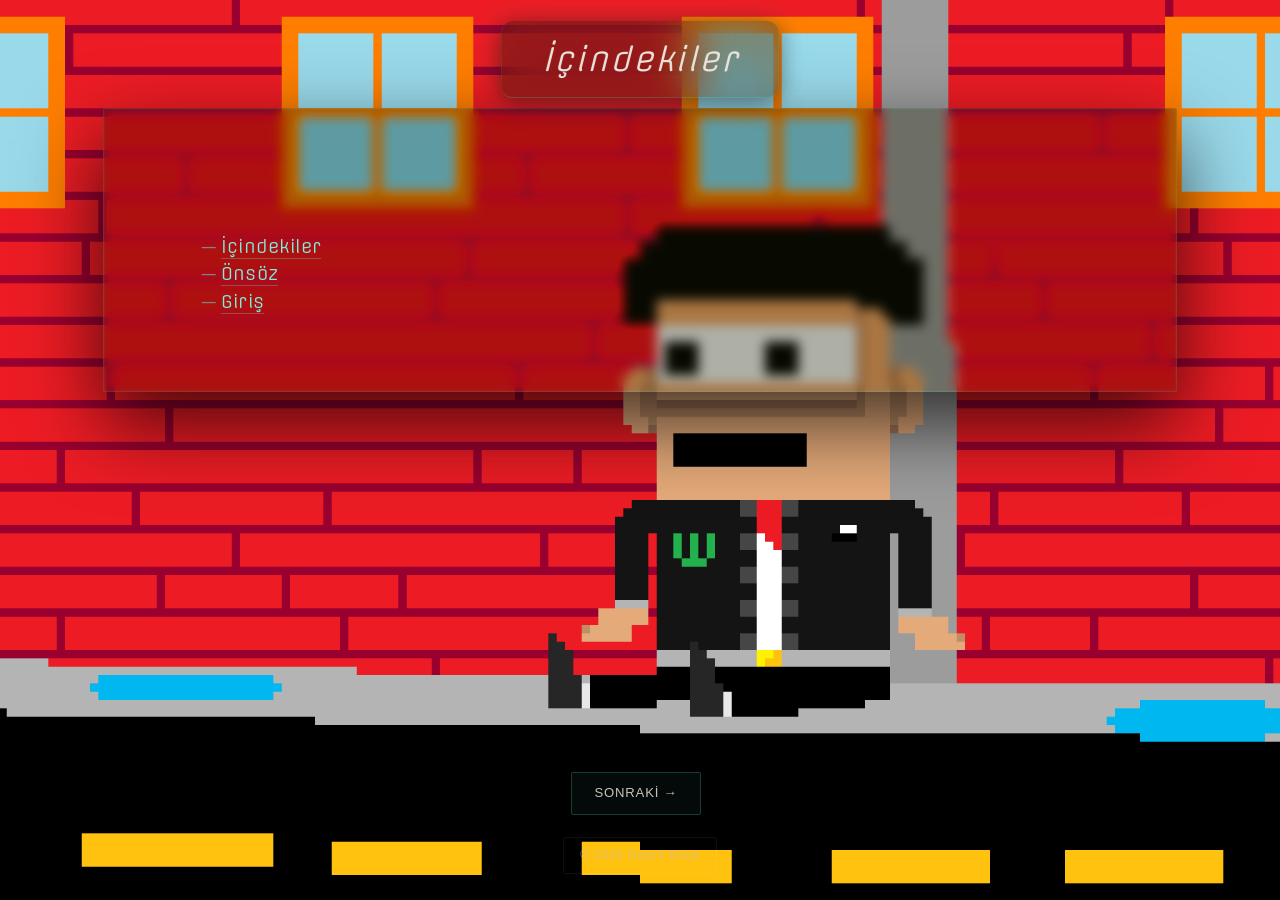
==== Lessons/1 Git İçindekiler.html @ 37e4295a "Home page added" ====
<!DOCTYPE html>
<html lang="tr">
<head>
    <meta charset="UTF-8">
    <meta name="viewport" content="width=device-width, initial-scale=1.0">
    <title>Data's Book on Git</title>

    <link rel="icon" type="image/x-icon" href="../Sources/favicon.png">

    <script src="../Sources/JS/setBackgroundMedia.js"></script>

    <link rel="stylesheet" href="../Sources/JS/hljs/vs2015.css">
    <script src="../Sources/JS/hljs/highlight.min.js"></script>
    <script>
        window.onload = function() {
            hljs.highlightAll();
        };
    </script>

    <link rel="stylesheet" href="../Sources/CSS/main.css">
</head>
<body>
    <h1>İçindekiler</h1>

    <div style="height: 100px;"></div>
    
    <div id="mainDiv">
        <ol>
            <li><a href="./1 Git İçindekiler.html">İçindekiler</a></li>
            <li><a href="./2 Git Önsöz.html">Önsöz</a></li>
            <li><a href="./3 Git Giriş.html">Giriş</a></li>
        </ol>
    </div>

    <div style="height: 100px;"></div>

    <footer style="position: fixed; left: 0; bottom: 0; width: 100%; background: transparent; text-align: center; padding: 10px 0; z-index: 100;">
        <div>
            <a href="./2 Git Önsöz.html" style="cursor:pointer;">
                Sonraki &rarr;
            </a>
        </div>
        <div>
            <p>&copy; 2026 Data's Book</p>
        </div>
    </footer>
</body>
</html>

<!-- Muhammet Enes nam-ı diğer Data Delete tarafından sevgi ile yapıldı <3 -->
---- Sources/JS/hljs/vs2015.css ----
/*
 * Visual Studio 2015 dark style
 * Author: Nicolas LLOBERA <nllobera@gmail.com>
 */
.hljs {
  width: fit-content;
  color: #DCDCDC;

  overflow: hidden;
}
.hljs-keyword,
.hljs-literal,
.hljs-symbol,
.hljs-name {
  color: #569CD6
}
.hljs-link {
  color: #569CD6;
  text-decoration: underline
}
.hljs-built_in,
.hljs-type {
  color: #4EC9B0
}
.hljs-number,
.hljs-class {
  color: #B8D7A3
}
.hljs-string,
.hljs-meta .hljs-string {
  color: #D69D85
}
.hljs-regexp,
.hljs-template-tag {
  color: #9A5334
}
.hljs-subst,
.hljs-function,
.hljs-title,
.hljs-params,
.hljs-formula {
  color: #DCDCDC
}
.hljs-comment,
.hljs-quote {
  color: #57A64A;
  font-style: italic
}
.hljs-doctag {
  color: #608B4E
}
.hljs-meta,
.hljs-meta .hljs-keyword,
.hljs-tag {
  color: #9B9B9B
}
.hljs-variable,
.hljs-template-variable {
  color: #BD63C5
}
.hljs-attr,
.hljs-attribute {
  color: #9CDCFE
}
.hljs-section {
  color: gold
}
.hljs-emphasis {
  font-style: italic
}
.hljs-strong {
  font-weight: bold
}
/*.hljs-code {
  font-family:'Monospace';
}*/
.hljs-bullet,
.hljs-selector-tag,
.hljs-selector-id,
.hljs-selector-class,
.hljs-selector-attr,
.hljs-selector-pseudo {
  color: #D7BA7D
}
.hljs-addition {
  background-color: #144212;
  display: inline-block;
  width: 100%
}
.hljs-deletion {
  background-color: #600;
  display: inline-block;
  width: 100%
}
---- Sources/CSS/main.css ----
@import url('https://fonts.googleapis.com/css2?family=Offside&display=swap');


/* ── Reset & Scrollbar ───────────────────────────────────── */
::-webkit-scrollbar { width: 6px; }
::-webkit-scrollbar-track { background: transparent; }
::-webkit-scrollbar-thumb {
    background: rgba(94, 234, 212, 0.25);
    border-radius: 3px;
}
::-webkit-scrollbar-thumb:hover { background: rgba(94, 234, 212, 0.5); }

/* ── Body & Background ───────────────────────────────────── */
body {
    background-image: url("../../Media/image/depressiveData.png");
    background-repeat: no-repeat;
    background-size: cover;
    background-position: center center;
    background-attachment: fixed;
    color: #e8e4db;
    font-family: 'Inter', system-ui, sans-serif;
    font-weight: 300;
    font-size: 16px;
    line-height: 1.75;
    letter-spacing: 0.01em;
    text-shadow: none;
    -webkit-font-smoothing: antialiased;
}

/* ── Video Background ────────────────────────────────────── */
.video-container {
    position: fixed;
    top: 0;
    left: 0;
    width: 100%;
    height: 100%;
    overflow: hidden;
    z-index: -1;
}

#arkaplanVideo {
    width: 100%;
    height: 100%;
    object-fit: cover;
    filter: brightness(0.45) saturate(0.7);
}

/* ── Main Container ──────────────────────────────────────── */
#mainDiv {
    position: relative;
    z-index: 1;
    width: min(92%, 960px);
    margin: 0 auto;
    padding: 7rem 3.5rem 4rem;
    background: rgba(25, 30, 8, 0.35); 
    border: 0.5px solid rgba(94, 234, 212, 0.12);
    border-radius: 2px;
    backdrop-filter: blur(6px) saturate(1.4);
    -webkit-backdrop-filter: blur(6px) saturate(1.4);
    box-shadow:
        0 0 0 0.5px rgba(94, 234, 212, 0.06) inset,
        0 32px 80px rgba(0, 0, 0, 0.7);
}

/* ── Page Title (fixed) ──────────────────────────────────── */
h1 {
    font-family: "Offside", 'Georgia', serif;
    font-size: 2rem;
    font-weight: 300;
    font-style: italic;
    letter-spacing: 0.06em;
    text-align: center;
    color: #e8e4db;
    text-shadow: none;

    position: fixed;
    left: 50%;
    top: 0;
    transform: translateX(-50%);
    z-index: 100;

    width: auto;
    padding: 0.6rem 2.5rem;
    white-space: nowrap;

    background: rgba(25, 30, 8, 0.35); 
    border-bottom: 0.5px solid rgba(94, 234, 212, 0.2);
    border-left: 0.5px solid rgba(94, 234, 212, 0.1);
    border-right: 0.5px solid rgba(94, 234, 212, 0.1);
    border-radius: 12px;
    backdrop-filter: blur(20px);
    -webkit-backdrop-filter: blur(20px);

    /* Breathing teal glow — the signature element */
    box-shadow:
        0 0 40px rgba(94, 234, 212, 0.08),
        0 4px 24px rgba(0, 0, 0, 0.5);
    animation: titleBreath 5s ease-in-out infinite;
}

@keyframes titleBreath {
    0%, 100% { box-shadow: 0 0 30px rgba(94, 234, 212, 0.06), 0 4px 24px rgba(0,0,0,0.5); }
    50%       { box-shadow: 0 0 55px rgba(94, 234, 212, 0.16), 0 4px 24px rgba(0,0,0,0.5); }
}

/* ── Section Headings ────────────────────────────────────── */
h2, h3 {
    font-family: "Offside", 'Georgia', serif;
    font-weight: 400;
    color: #f0ece3;
    margin-top: 3.5rem;
    margin-bottom: 1rem;
    position: relative;
    padding-left: 1.25rem;
}

h2 {
    font-size: 2rem;
    letter-spacing: 0.02em;
    border-left: 2px solid rgba(94, 234, 212, 0.7);
    padding-left: 1rem;
    animation: sectionPulse 6s ease-in-out infinite;
}

h3 {
    font-size: 1.4rem;
    font-style: italic;
    letter-spacing: 0.03em;
    margin-left: 2rem;
    border-left: 1px solid rgba(94, 234, 212, 0.35);
    padding-left: 1rem;
}

@keyframes sectionPulse {
    0%, 100% { border-left-color: rgba(94, 234, 212, 0.5); }
    50%       { border-left-color: rgba(94, 234, 212, 0.9); }
}

/* ── Body Text (pre) ─────────────────────────────────────── */
pre {
    font-family: "Offside", 'Georgia', serif;
    font-size: 1.1rem;
    font-weight: 300;
    line-height: 1.85;
    color: #d4cfc5;
    margin-bottom: 1.25rem;
    word-break: keep-all;
    word-wrap: break-word;
    white-space: pre-wrap;
    letter-spacing: 0.01em;
}

#preh2  { text-indent: 2em; }
#preh3  { margin-left: 2rem; text-indent: 2em; }

/* ── Code Blocks ─────────────────────────────────────────── */
code {
    font-family: 'SF Mono', 'Fira Code', 'Cascadia Code', monospace;
    font-size: 0.875em;
    background: rgba(94, 234, 212, 0.07);
    color: #7eecd8;
    padding: 0.15em 0.45em;
    border-radius: 3px;
    border: 0.5px solid rgba(94, 234, 212, 0.18);
    overflow-x: visible;
    letter-spacing: 0.02em;
}

#codeh2 { margin-left: 2em; }
#codeh3 { margin-left: 4em; }

/* ── Lists ───────────────────────────────────────────────── */
li {
    font-family: "Offside", 'Georgia', serif;
    font-size: 1.1rem;
    font-weight: 300;
    color: #d4cfc5;
    margin-bottom: 0.5rem;
    border-radius: 0;
    width: fit-content;
    list-style-position: inside;
    text-align: left;
    display: list-item;
    word-break: break-all;
    word-wrap: break-word;
    white-space: pre-wrap;
    line-height: 1.1;

    /* Subtle teal bullet */
    list-style-type: none;
    padding-left: 1.2em;
    position: relative;
}

li::before {
    content: '—';
    position: absolute;
    left: 0;
    color: rgba(94, 234, 212, 0.55);
    font-weight: 300;
}

#listh3 { margin-left: 2em; }

/* ── Images ──────────────────────────────────────────────── */
#divh2Img {
    text-align: center;
    margin: 0 0 1.5rem 2em;
}
#divh2Img img {
    display: block;
    border-radius: 4px;
    border: 0.5px solid rgba(94, 234, 212, 0.15);
    box-shadow: 0 8px 40px rgba(0, 0, 0, 0.5);
    transition: box-shadow 0.3s ease, border-color 0.3s ease;
}
#divh2Img img:hover {
    border-color: rgba(94, 234, 212, 0.4);
    box-shadow: 0 8px 50px rgba(94, 234, 212, 0.12), 0 12px 40px rgba(0,0,0,0.55);
}

#divh3Img {
    text-align: center;
    margin: 0 0 1.5rem 4em;
}
#divh3Img img {
    display: block;
    border-radius: 4px;
    border: 0.5px solid rgba(94, 234, 212, 0.1);
    box-shadow: 0 6px 30px rgba(0, 0, 0, 0.45);
    transition: box-shadow 0.3s ease, border-color 0.3s ease;
}
#divh3Img img:hover {
    border-color: rgba(94, 234, 212, 0.35);
    box-shadow: 0 6px 40px rgba(94, 234, 212, 0.1), 0 10px 30px rgba(0,0,0,0.5);
}

/* ── Videos ──────────────────────────────────────────────── */
#divh2Vid {
    text-align: left;
    margin: 0 0 1.5rem 2em;
}
#divh2Vid video {
    display: block;
    border-radius: 4px;
    border: 0.5px solid rgba(94, 234, 212, 0.15);
    box-shadow: 0 8px 40px rgba(0, 0, 0, 0.5);
}

#divh3Vid {
    margin: 0 0 1.5rem 4em;
}
#divh3Vid video {
    display: block;
    border-radius: 4px;
    border: 0.5px solid rgba(94, 234, 212, 0.1);
    box-shadow: 0 6px 30px rgba(0, 0, 0, 0.45);
}

/* ── Tables ──────────────────────────────────────────────── */
#tableh2 {
    font-family: 'Inter', system-ui, sans-serif;
    font-size: 0.9rem;
    font-weight: 300;
    color: #d4cfc5;
    width: fit-content;
    margin-left: 2em;
    margin-bottom: 1.5rem;
    border: 0.5px solid rgba(94, 234, 212, 0.18);
    border-collapse: collapse;
    border-radius: 4px;
    overflow: hidden;
}
#tableh2 th {
    background: rgba(94, 234, 212, 0.08);
    color: #8fefd8;
    font-weight: 500;
    letter-spacing: 0.05em;
    text-transform: uppercase;
    font-size: 0.78rem;
    padding: 0.6rem 1.2rem;
    border-bottom: 0.5px solid rgba(94, 234, 212, 0.25);
    text-align: center;
}
#tableh2 td {
    padding: 0.55rem 1.2rem;
    border-bottom: 0.5px solid rgba(255, 255, 255, 0.05);
    text-align: center;
}
#tableh2 tr:last-child td { border-bottom: none; }
#tableh2 tr:hover td { background: rgba(94, 234, 212, 0.04); }

#tableh3 {
    font-family: 'Inter', system-ui, sans-serif;
    font-size: 0.9rem;
    font-weight: 300;
    color: #d4cfc5;
    width: fit-content;
    margin-left: 4em;
    margin-bottom: 1.5rem;
    border: 0.5px solid rgba(94, 234, 212, 0.14);
    border-collapse: collapse;
}
#tableh3 th {
    background: rgba(94, 234, 212, 0.06);
    color: #8fefd8;
    font-weight: 500;
    letter-spacing: 0.05em;
    text-transform: uppercase;
    font-size: 0.78rem;
    padding: 0.6rem 1.2rem;
    border-bottom: 0.5px solid rgba(94, 234, 212, 0.2);
    text-align: center;
}
#tableh3 td {
    padding: 0.55rem 1.2rem;
    border-bottom: 0.5px solid rgba(255, 255, 255, 0.04);
    text-align: center;
}
#tableh3 tr:last-child td { border-bottom: none; }
#tableh3 tr:hover td { background: rgba(94, 234, 212, 0.03); }

/* ── Links ───────────────────────────────────────────────── */
link, a {
    color: #7eecd8;
    text-decoration: none;
    border-bottom: 0.5px solid rgba(94, 234, 212, 0.3);
    transition: color 0.2s ease, border-color 0.2s ease;
}
a:hover {
    color: #adf5e8;
    border-bottom-color: rgba(94, 234, 212, 0.7);
}

/* ── Footer ──────────────────────────────────────────────── */
footer {
    background: transparent;
    color: rgba(232, 228, 219, 0.5);
    text-align: center;
    padding: 3rem 0 2rem;
    margin-top: 5rem;
}

footer div {
    margin-bottom: 1rem;
}

footer div a {
    display: inline-block;
    color: #c8c3b8;
    border: 0.5px solid rgba(94, 234, 212, 0.22);
    border-bottom: 0.5px solid rgba(94, 234, 212, 0.22);
    padding: 0.55rem 1.4rem;
    margin-right: 0.5rem;
    margin-bottom: 0.4rem;
    border-radius: 2px;
    cursor: pointer;
    font-family: 'Inter', sans-serif;
    font-size: 0.82rem;
    font-weight: 400;
    letter-spacing: 0.06em;
    text-transform: uppercase;
    background: rgba(94, 234, 212, 0.04);
    backdrop-filter: blur(8px);
    transition: background 0.2s ease, color 0.2s ease, border-color 0.2s ease;
}

footer div a:hover {
    background: rgba(94, 234, 212, 0.1);
    color: #9ef5e4;
    border-color: rgba(94, 234, 212, 0.45);
}

footer div p {
    margin: 1rem auto 0;
    font-size: 0.78rem;
    font-family: 'Inter', sans-serif;
    font-weight: 300;
    color: rgba(200, 195, 184, 0.55);
    letter-spacing: 0.04em;
    width: fit-content;
    text-align: center;
    padding: 0.4rem 1rem;
    border: 0.5px solid rgba(255,255,255,0.06);
    border-radius: 2px;
}

/* ── Scientific Quotes (Bilim Adamı Sözleri) ──────────────── */
blockquote.scientific-quote {
    font-family: "Offside", 'Georgia', serif;
    font-size: 1.15rem;
    font-style: italic;
    line-height: 1.8;
    color: #e8e4db;
    
    /* Ana şablonun estetiğine uygun arka plan ve kenarlık */
    background: rgba(94, 234, 212, 0.03); 
    border-left: 3px solid rgba(94, 234, 212, 0.65);
    border-right: 0.5px solid rgba(94, 234, 212, 0.08);
    border-top: 0.5px solid rgba(94, 234, 212, 0.08);
    border-bottom: 0.5px solid rgba(94, 234, 212, 0.08);
    
    border-radius: 4px;
    padding: 1.75rem 2rem;
    margin: 2rem 0 2rem 2em; /* Sol hizalamayı korur */
    position: relative;
    backdrop-filter: blur(4px);
    -webkit-backdrop-filter: blur(4px);
    box-shadow: 0 8px 32px rgba(0, 0, 0, 0.3);
    transition: border-color 0.3s ease, background 0.3s ease;
}

/* Alıntı alanına hover efekti */
blockquote.scientific-quote:hover {
    border-left-color: rgba(94, 234, 212, 0.9);
    background: rgba(94, 234, 212, 0.05);
}

/* Sözü söyleyen bilim insanının adı */
blockquote.scientific-quote cite {
    display: block;
    font-family: 'Inter', system-ui, sans-serif;
    font-size: 0.85rem;
    font-weight: 400;
    font-style: normal;
    letter-spacing: 0.08em;
    text-transform: uppercase;
    color: #7eecd8; /* Dokümantasyondaki teal tonu */
    margin-top: 1rem;
    text-align: right;
}

/* Bilim insanının unvanı veya alanı için alt kırılım */
blockquote.scientific-quote cite span {
    display: block;
    font-size: 0.75rem;
    color: rgba(232, 228, 219, 0.4);
    font-weight: 300;
    margin-top: 0.2rem;
}

/* ============================================================
   MOBILE — max-width: 768px
   ============================================================ */
@media screen and (max-width: 768px) {

    #mainDiv {
        width: 100%;
        padding: 5.5rem 1.25rem 2.5rem;
        border-radius: 0;
        border-left: none;
        border-right: none;
    }

    h1 {
        font-size: 1.35rem;
        padding: 0.5rem 1.25rem;
        max-width: 94%;
        white-space: nowrap;
        overflow: hidden;
        text-overflow: ellipsis;
    }

    h2 {
        font-size: 1.5rem;
        margin-left: 0;
        margin-top: 2.5rem;
    }

    h3 {
        font-size: 1.2rem;
        margin-left: 1rem;
    }

    pre {
        font-size: 0.95rem;
        overflow-x: auto;
    }
    #preh2, #preh3 {
        margin-left: 0;
        text-indent: 1em;
    }

    #codeh2, #codeh3 {
        margin-left: 0;
        font-size: 0.82rem;
    }
    code { overflow-x: auto; }

    li {
        font-size: 0.95rem;
        margin-left: 0;
    }
    #listh3 { margin-left: 1em; }

    #divh2Img, #divh3Img {
        margin-left: 0;
        text-align: center;
    }
    #divh2Img img, #divh3Img img {
        width: 100%;
        max-width: 100%;
        height: auto;
    }

    #divh2Vid, #divh3Vid {
        margin-left: 0;
        text-align: center;
    }
    #divh2Vid video, #divh3Vid video {
        width: 100% !important;
        max-width: 100%;
        height: auto;
    }

    #tableh2, #tableh3 {
        margin-left: 0;
        font-size: 0.82rem;
        display: block;
        overflow-x: auto;
        max-width: 100%;
    }

    footer {
        padding: 2rem 1rem;
    }
    footer div a {
        padding: 0.5rem 1rem;
        margin: 4px;
        font-size: 0.78rem;
        display: inline-block;
    }
    footer div p {
        font-size: 0.75rem;
        padding: 0.35rem 0.75rem;
    }
    footer div:last-child { position: static; margin-top: 0.75rem; }

    blockquote.scientific-quote {
        margin-left: 0; /* Mobilde girintiyi sıfırlar */
        padding: 1.25rem 1.5rem;
        font-size: 1rem;
    }
}

/* ============================================================
   SMALL MOBILE — max-width: 480px
   ============================================================ */
@media screen and (max-width: 480px) {

    #mainDiv {
        padding: 5rem 1rem 2rem;
    }

    h1 {
        font-size: 1.15rem;
        padding: 0.45rem 1rem;
    }

    h2 { font-size: 1.35rem; }
    h3 { font-size: 1.1rem; }

    pre {
        font-size: 0.88rem;
        line-height: 1.7;
    }

    li { font-size: 0.88rem; }

    footer div a {
        padding: 0.45rem 0.9rem;
        font-size: 0.74rem;
    }

    blockquote.scientific-quote {
        padding: 1rem 1.15rem;
        font-size: 0.92rem;
        line-height: 1.6;
    }
}
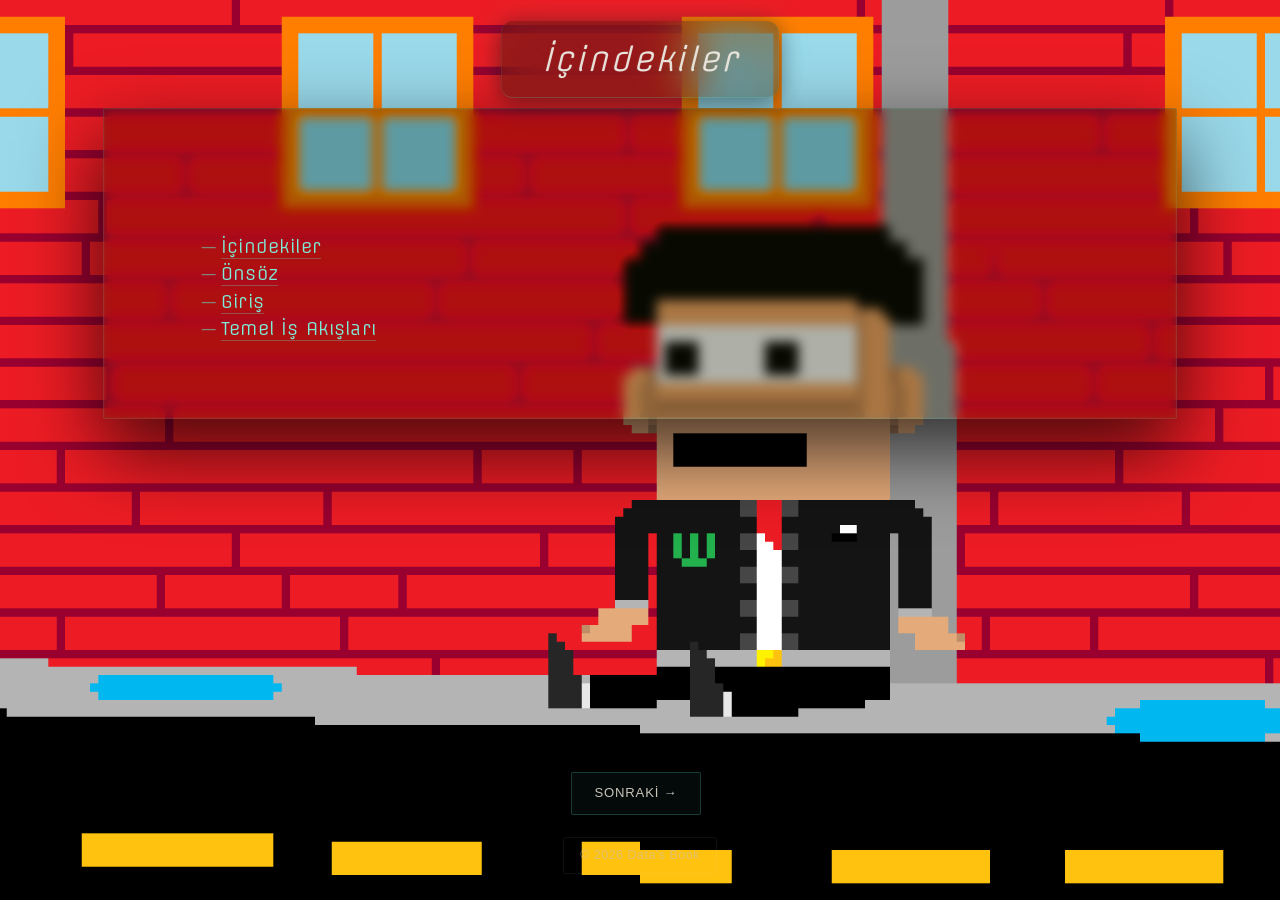
==== commit a92c1e22: "feat: The 'Basic Workflows' page has been added" ====
--- a/Lessons/1 Git İçindekiler.html
+++ b/Lessons/1 Git İçindekiler.html
@@ -29,6 +29,7 @@
             <li><a href="./1 Git İçindekiler.html">İçindekiler</a></li>
             <li><a href="./2 Git Önsöz.html">Önsöz</a></li>
             <li><a href="./3 Git Giriş.html">Giriş</a></li>
+            <li><a href="./4 Git Temel İş Akışları.html">Temel İş Akışları</a></li>
         </ol>
     </div>
 
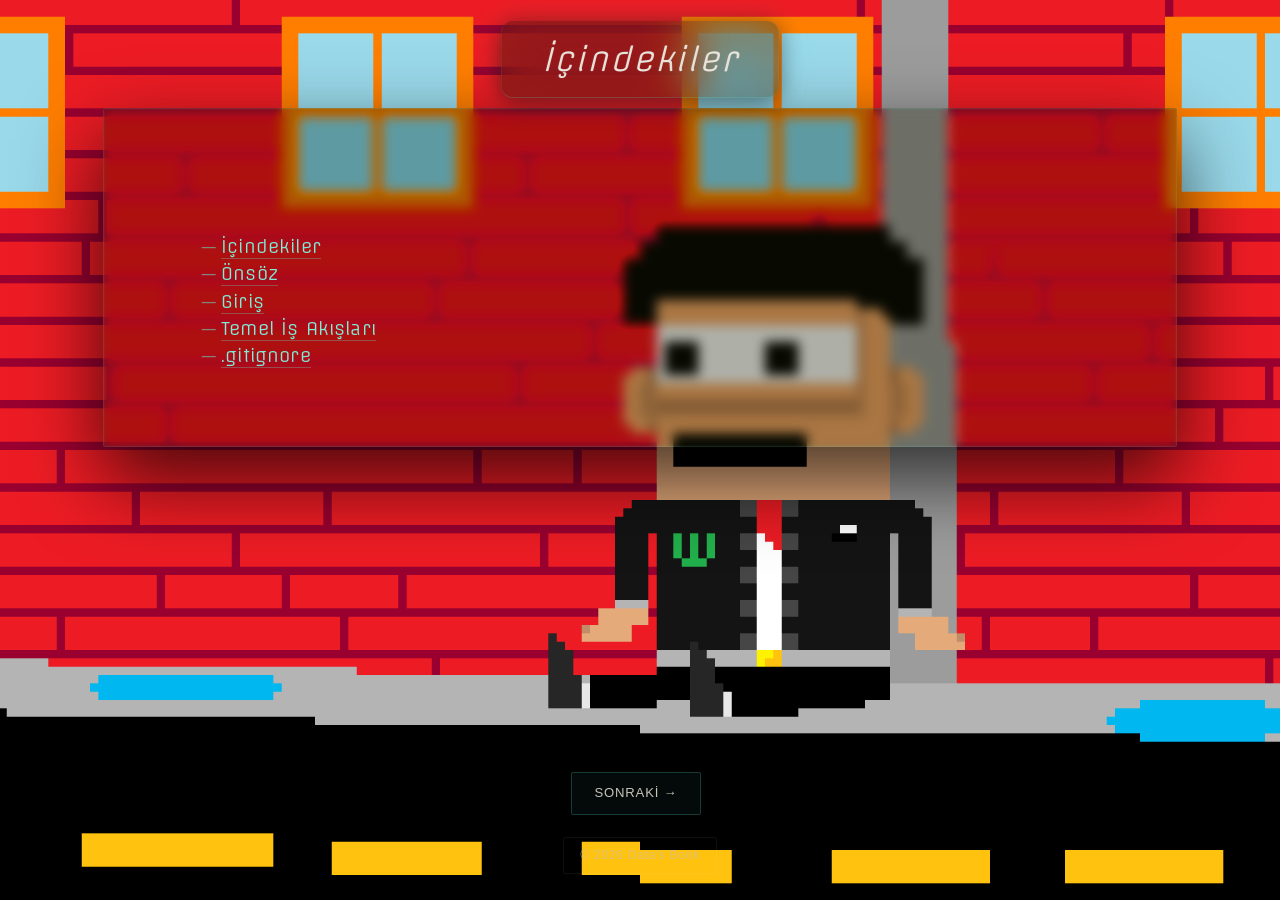
==== commit 292a3b83: "feat: The .gitignore file has been added" ====
--- a/Lessons/1 Git İçindekiler.html
+++ b/Lessons/1 Git İçindekiler.html
@@ -30,6 +30,7 @@
             <li><a href="./2 Git Önsöz.html">Önsöz</a></li>
             <li><a href="./3 Git Giriş.html">Giriş</a></li>
             <li><a href="./4 Git Temel İş Akışları.html">Temel İş Akışları</a></li>
+            <li><a href="./5 Git .gitignore.html">.gitignore</a></li>
         </ol>
     </div>
 
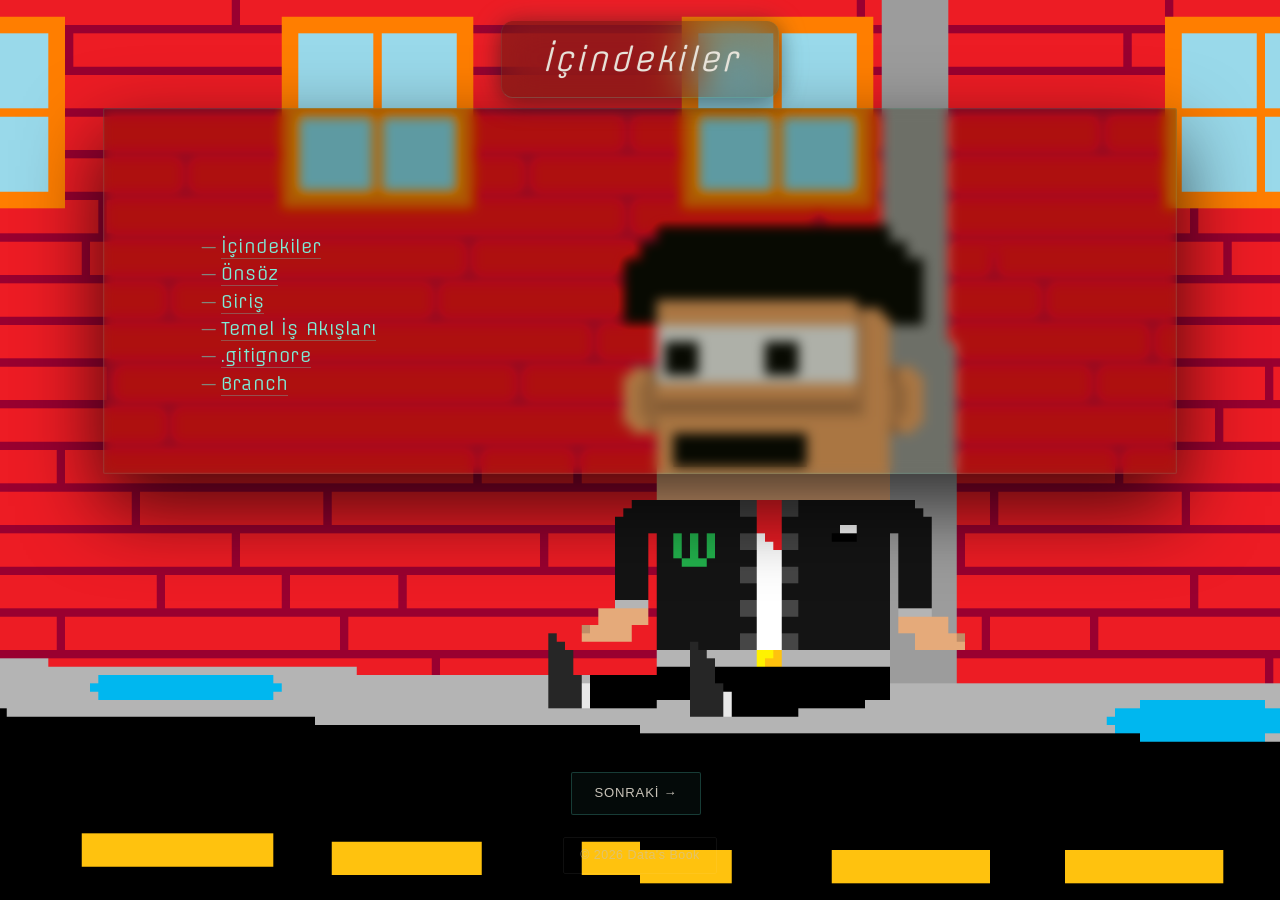
==== commit 4e479f4b: "feat: Branch page added" ====
--- a/Lessons/1 Git İçindekiler.html
+++ b/Lessons/1 Git İçindekiler.html
@@ -31,6 +31,7 @@
             <li><a href="./3 Git Giriş.html">Giriş</a></li>
             <li><a href="./4 Git Temel İş Akışları.html">Temel İş Akışları</a></li>
             <li><a href="./5 Git .gitignore.html">.gitignore</a></li>
+            <li><a href="./6 Git Branch.html">Branch</a></li>
         </ol>
     </div>
 
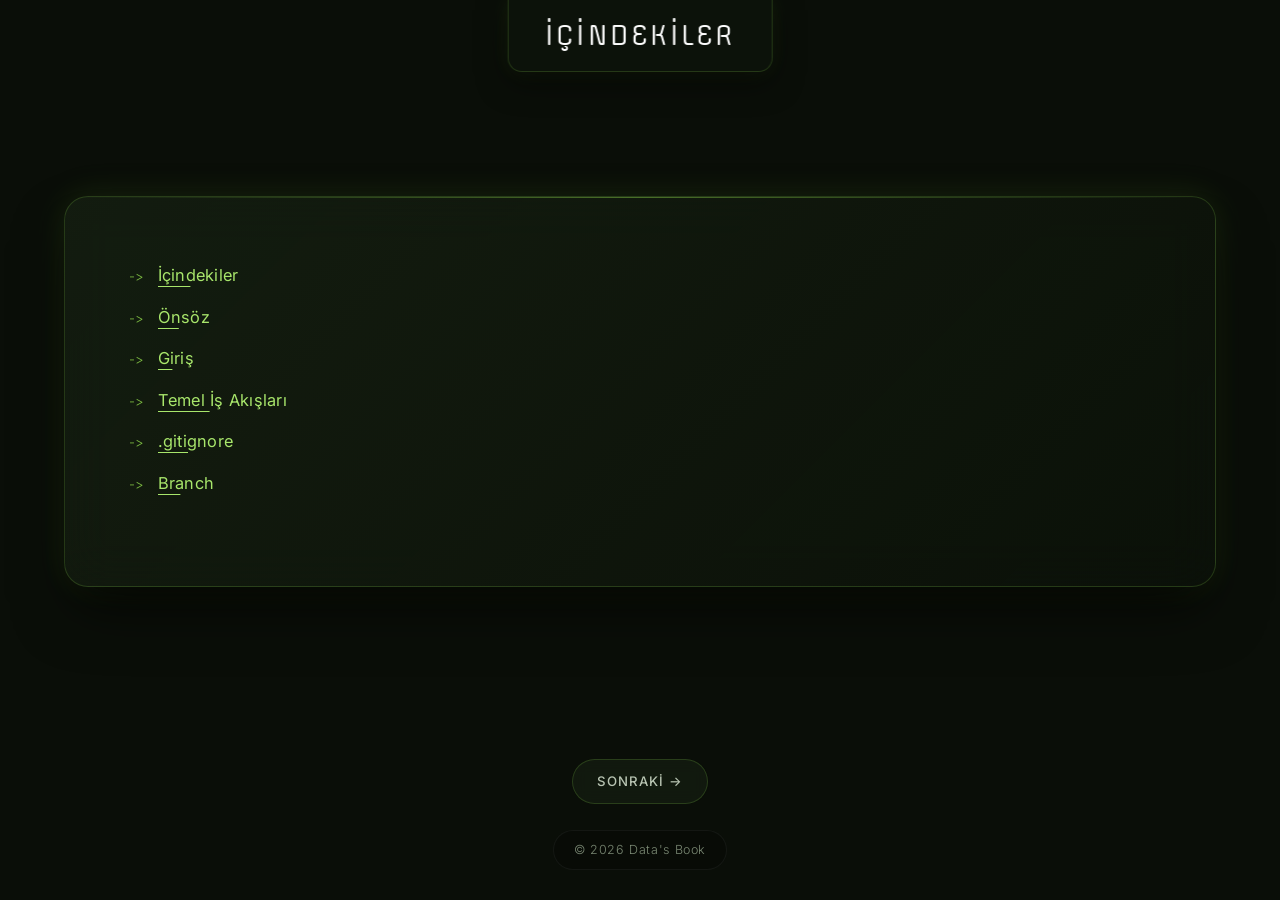
==== commit 411803fd: "Fix: Major Fix" ====
--- a/Lessons/1 Git İçindekiler.html
+++ b/Lessons/1 Git İçindekiler.html
@@ -9,7 +9,7 @@
 
     <script src="../Sources/JS/setBackgroundMedia.js"></script>
 
-    <link rel="stylesheet" href="../Sources/JS/hljs/vs2015.css">
+    <link rel="stylesheet" href="../Sources/JS/hljs/atom-one-dark-reasonable.css">
     <script src="../Sources/JS/hljs/highlight.min.js"></script>
     <script>
         window.onload = function() {
@@ -25,14 +25,14 @@
     <div style="height: 100px;"></div>
     
     <div id="mainDiv">
-        <ol>
+        <ul>
             <li><a href="./1 Git İçindekiler.html">İçindekiler</a></li>
             <li><a href="./2 Git Önsöz.html">Önsöz</a></li>
             <li><a href="./3 Git Giriş.html">Giriş</a></li>
             <li><a href="./4 Git Temel İş Akışları.html">Temel İş Akışları</a></li>
             <li><a href="./5 Git .gitignore.html">.gitignore</a></li>
             <li><a href="./6 Git Branch.html">Branch</a></li>
-        </ol>
+        </ul>
     </div>
 
     <div style="height: 100px;"></div>
--- a/Sources/JS/hljs/atom-one-dark-reasonable.css
+++ b/Sources/JS/hljs/atom-one-dark-reasonable.css
@@ -0,0 +1,74 @@
+/*
+
+Atom One Dark With support for ReasonML by Gidi Morris, based off work by Daniel Gamage
+
+Original One Dark Syntax theme from https://github.com/atom/one-dark-syntax
+
+*/
+.hljs {
+  color: #abb2bf;
+  background: #282c34;
+}
+.hljs-keyword, .hljs-operator {
+  color: #F92672;
+}
+.hljs-pattern-match {
+  color: #F92672;
+}
+.hljs-pattern-match .hljs-constructor {
+  color: #61aeee;
+}
+.hljs-function {
+  color: #61aeee;
+}
+.hljs-function .hljs-params {
+  color: #A6E22E;
+}
+.hljs-function .hljs-params .hljs-typing {
+  color: #FD971F;
+}
+.hljs-module-access .hljs-module {
+  color: #7e57c2;
+}
+.hljs-constructor {
+  color: #e2b93d;
+}
+.hljs-constructor .hljs-string {
+  color: #9CCC65;
+}
+.hljs-comment, .hljs-quote {
+  color: #b18eb1;
+  font-style: italic;
+}
+.hljs-doctag, .hljs-formula {
+  color: #c678dd;
+}
+.hljs-section, .hljs-name, .hljs-selector-tag, .hljs-deletion, .hljs-subst {
+  color: #e06c75;
+}
+.hljs-literal {
+  color: #56b6c2;
+}
+.hljs-string, .hljs-regexp, .hljs-addition, .hljs-attribute, .hljs-meta .hljs-string {
+  color: #98c379;
+}
+.hljs-built_in,
+.hljs-title.class_,
+.hljs-class .hljs-title {
+  color: #e6c07b;
+}
+.hljs-attr, .hljs-variable, .hljs-template-variable, .hljs-type, .hljs-selector-class, .hljs-selector-attr, .hljs-selector-pseudo, .hljs-number {
+  color: #d19a66;
+}
+.hljs-symbol, .hljs-bullet, .hljs-link, .hljs-meta, .hljs-selector-id, .hljs-title {
+  color: #61aeee;
+}
+.hljs-emphasis {
+  font-style: italic;
+}
+.hljs-strong {
+  font-weight: bold;
+}
+.hljs-link {
+  text-decoration: underline;
+}
--- a/Sources/CSS/main.css
+++ b/Sources/CSS/main.css
@@ -1,580 +1,651 @@
-@import url('https://fonts.googleapis.com/css2?family=Offside&display=swap');
-
-
-/* ── Reset & Scrollbar ───────────────────────────────────── */
-::-webkit-scrollbar { width: 6px; }
-::-webkit-scrollbar-track { background: transparent; }
+@import url('https://fonts.googleapis.com/css2?family=Inter:wght@300;400;500;600;700&family=JetBrains+Mono:wght@400;500&family=Offside&display=swap');
+
+/* ── Modern Design Tokens ─────────────────────────────────── */
+:root {
+color-scheme: dark;
+
+/* Color Palette - Cyber Emerald Theme */
+--clr-accent-raw: 130, 196, 69;
+--clr-accent: rgb(var(--clr-accent-raw));
+--clr-accent-bright: #a8e66b;
+--clr-accent-glow: rgba(var(--clr-accent-raw), 0.35);
+--clr-accent-soft: rgba(var(--clr-accent-raw), 0.08);
+--clr-accent-border: rgba(var(--clr-accent-raw), 0.22);
+
+--clr-bg-main: #0a0e08;
+--clr-surface: rgba(18, 26, 15, 0.75);
+--clr-surface-card: rgba(25, 36, 21, 0.55);
+
+--clr-text-main: #f0f4ed;
+--clr-text-muted: #b8c4b2;
+--clr-text-dim: #7a8873;
+
+/* Fonts */
+--font-heading: "Offside", Georgia, serif;
+--font-body: "Inter", system-ui, -apple-system, sans-serif;
+--font-mono: "JetBrains Mono", "SF Mono", monospace;
+
+/* Radius & Shadows */
+--radius-sm: 8px;
+--radius-md: 14px;
+--radius-lg: 24px;
+--radius-pill: 9999px;
+
+--shadow-glass: 0 30px 60px -12px rgba(0, 0, 0, 0.56), 0 18px 36px -18px rgba(0, 0, 0, 0.7);
+--shadow-glow: 0 0 35px rgba(var(--clr-accent-raw), 0.15);
+
+/* Transitions */
+--ease-out-expo: cubic-bezier(0.16, 1, 0.3, 1);
+--transition-fast: 200ms var(--ease-out-expo);
+--transition-normal: 350ms var(--ease-out-expo);
+
+
+}
+
+/* ── Reset & Core Settings ───────────────────────────────── */
+*, *::before, *::after {
+box-sizing: border-box;
+margin: 0;
+padding: 0;
+}
+
+html {
+scroll-behavior: smooth;
+scrollbar-color: var(--clr-accent-border) transparent;
+scrollbar-width: thin;
+}
+
+body {
+min-height: 100vh;
+background-color: var(--clr-bg-main);
+background-image:
+radial-gradient(circle at 50% 0%, rgba(var(--clr-accent-raw), 0.12), transparent 50%),
+url("../../Media/image/depressiveData.png");
+background-repeat: no-repeat;
+background-size: cover;
+background-position: center;
+background-attachment: fixed;
+color: var(--clr-text-main);
+font-family: var(--font-body);
+font-weight: 300;
+font-size: 1rem;
+line-height: 1.8;
+letter-spacing: 0.015em;
+-webkit-font-smoothing: antialiased;
+-moz-osx-font-smoothing: grayscale;
+}
+
+::selection {
+color: #0d120a;
+background: var(--clr-accent-bright);
+}
+
+/* ── Custom Scrollbar ────────────────────────────────────── */
+::-webkit-scrollbar {
+width: 8px;
+height: 8px;
+}
+::-webkit-scrollbar-track {
+background: rgba(10, 14, 8, 0.6);
+}
 ::-webkit-scrollbar-thumb {
-    background: rgba(94, 234, 212, 0.25);
-    border-radius: 3px;
-}
-::-webkit-scrollbar-thumb:hover { background: rgba(94, 234, 212, 0.5); }
-
-/* ── Body & Background ───────────────────────────────────── */
-body {
-    background-image: url("../../Media/image/depressiveData.png");
-    background-repeat: no-repeat;
-    background-size: cover;
-    background-position: center center;
-    background-attachment: fixed;
-    color: #e8e4db;
-    font-family: 'Inter', system-ui, sans-serif;
-    font-weight: 300;
-    font-size: 16px;
-    line-height: 1.75;
-    letter-spacing: 0.01em;
-    text-shadow: none;
-    -webkit-font-smoothing: antialiased;
+background: rgba(var(--clr-accent-raw), 0.3);
+border-radius: var(--radius-pill);
+border: 2px solid transparent;
+background-clip: padding-box;
+}
+::-webkit-scrollbar-thumb:hover {
+background: var(--clr-accent);
 }
 
 /* ── Video Background ────────────────────────────────────── */
 .video-container {
-    position: fixed;
-    top: 0;
-    left: 0;
-    width: 100%;
-    height: 100%;
-    overflow: hidden;
-    z-index: -1;
+position: fixed;
+inset: 0;
+overflow: hidden;
+z-index: -1;
+background: var(--clr-bg-main);
+pointer-events: none;
 }
 
 #arkaplanVideo {
-    width: 100%;
-    height: 100%;
-    object-fit: cover;
-    filter: brightness(0.45) saturate(0.7);
-}
-
-/* ── Main Container ──────────────────────────────────────── */
+width: 100%;
+height: 100%;
+object-fit: cover;
+filter: brightness(0.3) saturate(0.85) contrast(1.1);
+}
+
+/* ── Main Glassmorphism Container ────────────────────────── */
 #mainDiv {
-    position: relative;
-    z-index: 1;
-    width: min(92%, 960px);
-    margin: 0 auto;
-    padding: 7rem 3.5rem 4rem;
-    background: rgba(25, 30, 8, 0.35); 
-    border: 0.5px solid rgba(94, 234, 212, 0.12);
-    border-radius: 2px;
-    backdrop-filter: blur(6px) saturate(1.4);
-    -webkit-backdrop-filter: blur(6px) saturate(1.4);
-    box-shadow:
-        0 0 0 0.5px rgba(94, 234, 212, 0.06) inset,
-        0 32px 80px rgba(0, 0, 0, 0.7);
-}
-
-/* ── Page Title (fixed) ──────────────────────────────────── */
+position: relative;
+z-index: 1;
+width: min(90%, 1300px);
+margin: 6rem auto 3rem;
+padding: clamp(2rem, 5vw, 4.5rem);
+background: linear-gradient(
+135deg,
+rgba(22, 32, 18, 0.8) 0%,
+rgba(12, 18, 10, 0.7) 100%
+);
+border: 1px solid var(--clr-accent-border);
+border-radius: var(--radius-lg);
+backdrop-filter: blur(24px) saturate(1.4);
+-webkit-backdrop-filter: blur(24px) saturate(1.4);
+box-shadow: var(--shadow-glass), var(--shadow-glow);
+overflow: hidden;
+}
+
+#mainDiv::before {
+content: "";
+position: absolute;
+top: 0;
+left: 0;
+right: 0;
+height: 1px;
+background: linear-gradient(
+90deg,
+transparent,
+rgba(var(--clr-accent-raw), 0.5),
+transparent
+);
+}
+
+/* ── Floating Header (h1) ────────────────────────────────── */
 h1 {
-    font-family: "Offside", 'Georgia', serif;
-    font-size: 2rem;
-    font-weight: 300;
-    font-style: italic;
-    letter-spacing: 0.06em;
-    text-align: center;
-    color: #e8e4db;
-    text-shadow: none;
-
-    position: fixed;
-    left: 50%;
-    top: 0;
-    transform: translateX(-50%);
-    z-index: 100;
-
-    width: auto;
-    padding: 0.6rem 2.5rem;
-    white-space: nowrap;
-
-    background: rgba(25, 30, 8, 0.35); 
-    border-bottom: 0.5px solid rgba(94, 234, 212, 0.2);
-    border-left: 0.5px solid rgba(94, 234, 212, 0.1);
-    border-right: 0.5px solid rgba(94, 234, 212, 0.1);
-    border-radius: 12px;
-    backdrop-filter: blur(20px);
-    -webkit-backdrop-filter: blur(20px);
-
-    /* Breathing teal glow — the signature element */
-    box-shadow:
-        0 0 40px rgba(94, 234, 212, 0.08),
-        0 4px 24px rgba(0, 0, 0, 0.5);
-    animation: titleBreath 5s ease-in-out infinite;
-}
-
-@keyframes titleBreath {
-    0%, 100% { box-shadow: 0 0 30px rgba(94, 234, 212, 0.06), 0 4px 24px rgba(0,0,0,0.5); }
-    50%       { box-shadow: 0 0 55px rgba(94, 234, 212, 0.16), 0 4px 24px rgba(0,0,0,0.5); }
-}
-
-/* ── Section Headings ────────────────────────────────────── */
+font-family: var(--font-heading);
+font-size: clamp(1.1rem, 2.5vw, 1.75rem);
+font-weight: 400;
+letter-spacing: 0.08em;
+text-align: center;
+color: #ffffff;
+text-transform: uppercase;
+
+position: fixed;
+left: 50%;
+top: 0;
+transform: translateX(-50%);
+z-index: 100;
+
+padding: 0.65rem 2.25rem;
+white-space: nowrap;
+
+background: rgba(14, 20, 11, 0.82);
+border: 1px solid var(--clr-accent-border);
+border-top: none;
+border-radius: 0 0 var(--radius-md) var(--radius-md);
+backdrop-filter: blur(20px);
+-webkit-backdrop-filter: blur(20px);
+
+box-shadow: 
+    0 10px 30px rgba(0, 0, 0, 0.5),
+    0 0 20px rgba(var(--clr-accent-raw), 0.12);
+animation: floatBreath 6s ease-in-out infinite;
+
+
+}
+
+@keyframes floatBreath {
+0%, 100% {
+box-shadow: 0 10px 30px rgba(0, 0, 0, 0.5), 0 0 15px rgba(var(--clr-accent-raw), 0.1);
+border-color: var(--clr-accent-border);
+}
+50% {
+box-shadow: 0 12px 35px rgba(0, 0, 0, 0.6), 0 0 30px rgba(var(--clr-accent-raw), 0.28);
+border-color: rgba(var(--clr-accent-raw), 0.45);
+}
+}
+
+/* ── Section Headings (h2, h3) ───────────────────────────── */
 h2, h3 {
-    font-family: "Offside", 'Georgia', serif;
-    font-weight: 400;
-    color: #f0ece3;
-    margin-top: 3.5rem;
-    margin-bottom: 1rem;
-    position: relative;
-    padding-left: 1.25rem;
+font-family: var(--font-heading);
+font-weight: 400;
+color: #ffffff;
+margin-top: 3.5rem;
+margin-bottom: 1.25rem;
+scroll-margin-top: 6rem;
+display: flex;
+align-items: center;
 }
 
 h2 {
-    font-size: 2rem;
-    letter-spacing: 0.02em;
-    border-left: 2px solid rgba(94, 234, 212, 0.7);
-    padding-left: 1rem;
-    animation: sectionPulse 6s ease-in-out infinite;
+font-size: clamp(1.4rem, 3.5vw, 2.1rem);
+letter-spacing: 0.03em;
+padding-left: 1.2rem;
+border-left: 4px solid var(--clr-accent);
+background: linear-gradient(90deg, rgba(var(--clr-accent-raw), 0.08), transparent);
+padding-top: 0.4rem;
+padding-bottom: 0.4rem;
+border-radius: 0 var(--radius-sm) var(--radius-sm) 0;
 }
 
 h3 {
-    font-size: 1.4rem;
-    font-style: italic;
-    letter-spacing: 0.03em;
-    margin-left: 2rem;
-    border-left: 1px solid rgba(94, 234, 212, 0.35);
-    padding-left: 1rem;
-}
-
-@keyframes sectionPulse {
-    0%, 100% { border-left-color: rgba(94, 234, 212, 0.5); }
-    50%       { border-left-color: rgba(94, 234, 212, 0.9); }
-}
-
-/* ── Body Text (pre) ─────────────────────────────────────── */
-pre {
-    font-family: "Offside", 'Georgia', serif;
-    font-size: 1.1rem;
-    font-weight: 300;
-    line-height: 1.85;
-    color: #d4cfc5;
-    margin-bottom: 1.25rem;
-    word-break: keep-all;
-    word-wrap: break-word;
-    white-space: pre-wrap;
-    letter-spacing: 0.01em;
-}
-
-#preh2  { text-indent: 2em; }
-#preh3  { margin-left: 2rem; text-indent: 2em; }
-
-/* ── Code Blocks ─────────────────────────────────────────── */
+font-size: clamp(1.15rem, 2.5vw, 1.45rem);
+letter-spacing: 0.04em;
+color: var(--clr-accent-bright);
+margin-left: 1.5rem;
+padding-left: 1rem;
+border-left: 2px solid var(--clr-accent-border);
+}
+
+/* ── Generic Body Text (pre without ID) ───────────────────── */
+pre:not(#codeh2):not(#codeh3) {
+font-family: var(--font-body);
+font-size: 1.025rem;
+font-weight: 300;
+line-height: 1.85;
+color: var(--clr-text-muted);
+margin-bottom: 1.5rem;
+word-break: break-word;
+white-space: pre-wrap;
+background: var(--clr-surface-card);
+padding: 1.25rem 1.5rem;
+border-radius: var(--radius-md);
+border: 1px solid rgba(255, 255, 255, 0.04);
+}
+
+#preh2 { text-indent: 1em; }
+#preh3 { margin-left: 2rem; text-indent: 1em; }
+
+/* ── Inline Code Styling ──────────────────────────────────── */
 code {
-    font-family: 'SF Mono', 'Fira Code', 'Cascadia Code', monospace;
-    font-size: 0.875em;
-    background: rgba(94, 234, 212, 0.07);
-    color: #7eecd8;
-    padding: 0.15em 0.45em;
-    border-radius: 3px;
-    border: 0.5px solid rgba(94, 234, 212, 0.18);
-    overflow-x: visible;
-    letter-spacing: 0.02em;
-}
-
-#codeh2 { margin-left: 2em; }
-#codeh3 { margin-left: 4em; }
+font-family: var(--font-mono);
+font-size: 0.88em;
+background: var(--clr-accent-soft);
+color: var(--clr-accent-bright);
+padding: 0.2em 0.5em;
+border-radius: var(--radius-sm);
+border: 1px solid var(--clr-accent-border);
+word-break: break-word;
+white-space: pre-wrap;
+}
+
+/* ── Modern macOS-Style Code Windows (#codeh2 & #codeh3) ─── */
+#codeh2, #codeh3{
+position: relative;
+display: block;
+margin-bottom: 2rem;
+padding: 3.25rem 1.5rem 1.5rem 1.5rem;
+background: rgba(12, 17, 10, 0.92);
+border: 1px solid var(--clr-accent-border);
+border-radius: var(--radius-md);
+box-shadow: 0 16px 40px rgba(0, 0, 0, 0.5);
+overflow: hidden;
+outline: none;
+transition: max-height 0.4s var(--ease-out-expo), border-color 0.3s ease, box-shadow 0.3s ease;
+
+word-break: break-word;
+white-space: pre-wrap;}
+
+#codeh3 { margin-left: 2em; }
+
+/* Dosya adı başlık çubuğu (span) */
+#codeh2 > span, #codeh3 > span {
+position: absolute;
+top: 0;
+left: 0;
+right: 0;
+height: 2.5rem;
+background: rgba(20, 28, 17, 0.95);
+border-bottom: 1px solid rgba(130, 196, 69, 0.15);
+font-family: var(--font-mono);
+font-size: 0.8rem;
+color: var(--clr-accent-bright);
+line-height: 2.5rem;
+padding-left: 1.25rem;
+letter-spacing: 0.05em;
+user-select: none;
+display: flex;
+align-items: center;
+}
+
+#codeh2::after, #codeh3::after {
+content: "";
+position: absolute;
+top: 0.85rem;
+right: 1.25rem;
+width: 12px;
+height: 12px;
+border-radius: 50%;
+background-color: #27c93f;
+box-shadow:
+-20px 0 0 #ffbd2e,
+-40px 0 0 #ff5f56;
+z-index: 10;
+cursor: pointer;
+transition: transform 0.2s ease, filter 0.2s ease;
+}
+
+#codeh2:hover::after, #codeh3:hover::after {
+filter: brightness(1.2);
+transform: scale(1.1);
+}
+
+/* İçerideki  etiketi */
+#codeh2 code, #codeh3 code {
+display: block;
+font-family: var(--font-mono);
+font-size: 0.9rem;
+color: #d2ffab;
+line-height: 1.6;
+white-space: pre-wrap;
+word-break: break-word;
+background: transparent;
+padding: 0;
+border: none;
+box-shadow: none;
+transition: opacity 0.25s ease, transform 0.25s ease;
+opacity: 1;
+transform: translateY(0);
+}
+
+/* Kapalı Durum (Collapsed State) */
+#codeh2.collapsed, #codeh3.collapsed {
+max-height: 2.5rem;
+border-color: rgba(130, 196, 69, 0.15);
+box-shadow: 0 4px 15px rgba(0, 0, 0, 0.3);
+}
+
+#codeh2.collapsed code, #codeh3.collapsed code {
+opacity: 0;
+transform: translateY(-10px);
+pointer-events: none;
+}
 
 /* ── Lists ───────────────────────────────────────────────── */
+ul {
+list-style: none;
+margin-bottom: 1.5rem;
+}
+
 li {
-    font-family: "Offside", 'Georgia', serif;
-    font-size: 1.1rem;
-    font-weight: 300;
-    color: #d4cfc5;
-    margin-bottom: 0.5rem;
-    border-radius: 0;
-    width: fit-content;
-    list-style-position: inside;
-    text-align: left;
-    display: list-item;
-    word-break: break-all;
-    word-wrap: break-word;
-    white-space: pre-wrap;
-    line-height: 1.1;
-
-    /* Subtle teal bullet */
-    list-style-type: none;
-    padding-left: 1.2em;
-    position: relative;
+font-family: var(--font-body);
+font-size: 1.025rem;
+color: var(--clr-text-muted);
+margin-bottom: 0.75rem;
+padding-left: 1.75em;
+position: relative;
+word-break: break-word;
+transition: color var(--transition-fast);
 }
 
 li::before {
-    content: '—';
-    position: absolute;
-    left: 0;
-    color: rgba(94, 234, 212, 0.55);
-    font-weight: 300;
+content: "->";
+position: absolute;
+left: 0;
+top: 4px;
+color: var(--clr-accent);
+font-size: 0.8em;
+}
+
+li:hover {
+color: var(--clr-text-main);
 }
 
 #listh3 { margin-left: 2em; }
 
-/* ── Images ──────────────────────────────────────────────── */
-#divh2Img {
-    text-align: center;
-    margin: 0 0 1.5rem 2em;
-}
-#divh2Img img {
-    display: block;
-    border-radius: 4px;
-    border: 0.5px solid rgba(94, 234, 212, 0.15);
-    box-shadow: 0 8px 40px rgba(0, 0, 0, 0.5);
-    transition: box-shadow 0.3s ease, border-color 0.3s ease;
-}
-#divh2Img img:hover {
-    border-color: rgba(94, 234, 212, 0.4);
-    box-shadow: 0 8px 50px rgba(94, 234, 212, 0.12), 0 12px 40px rgba(0,0,0,0.55);
-}
-
-#divh3Img {
-    text-align: center;
-    margin: 0 0 1.5rem 4em;
-}
-#divh3Img img {
-    display: block;
-    border-radius: 4px;
-    border: 0.5px solid rgba(94, 234, 212, 0.1);
-    box-shadow: 0 6px 30px rgba(0, 0, 0, 0.45);
-    transition: box-shadow 0.3s ease, border-color 0.3s ease;
-}
-#divh3Img img:hover {
-    border-color: rgba(94, 234, 212, 0.35);
-    box-shadow: 0 6px 40px rgba(94, 234, 212, 0.1), 0 10px 30px rgba(0,0,0,0.5);
-}
-
-/* ── Videos ──────────────────────────────────────────────── */
-#divh2Vid {
-    text-align: left;
-    margin: 0 0 1.5rem 2em;
-}
-#divh2Vid video {
-    display: block;
-    border-radius: 4px;
-    border: 0.5px solid rgba(94, 234, 212, 0.15);
-    box-shadow: 0 8px 40px rgba(0, 0, 0, 0.5);
-}
-
-#divh3Vid {
-    margin: 0 0 1.5rem 4em;
-}
-#divh3Vid video {
-    display: block;
-    border-radius: 4px;
-    border: 0.5px solid rgba(94, 234, 212, 0.1);
-    box-shadow: 0 6px 30px rgba(0, 0, 0, 0.45);
+/* ── Media Elements ──────────────────────────────────────── */
+#divh2Img, #divh3Img,
+#divh2Vid, #divh3Vid {
+margin-bottom: 2rem;
+}
+
+#divh2Img, #divh2Vid { margin-left: 2em; }
+#divh3Img, #divh3Vid { margin-left: 4em; }
+
+#divh2Img img, #divh3Img img,
+#divh2Vid video, #divh3Vid video {
+display: block;
+max-width: 100%;
+height: auto;
+border-radius: var(--radius-md);
+border: 1px solid var(--clr-accent-border);
+background: rgba(0, 0, 0, 0.4);
+box-shadow: 0 16px 40px rgba(0, 0, 0, 0.5);
+transition: transform var(--transition-normal), box-shadow var(--transition-normal), border-color var(--transition-normal);
+}
+
+#divh2Img img:hover, #divh3Img img:hover,
+#divh2Vid video:hover, #divh3Vid video:hover {
+border-color: rgba(var(--clr-accent-raw), 0.6);
+box-shadow: 0 20px 50px rgba(0, 0, 0, 0.6), 0 0 30px rgba(var(--clr-accent-raw), 0.2);
+transform: translateY(-4px) scale(1.01);
 }
 
 /* ── Tables ──────────────────────────────────────────────── */
-#tableh2 {
-    font-family: 'Inter', system-ui, sans-serif;
-    font-size: 0.9rem;
-    font-weight: 300;
-    color: #d4cfc5;
-    width: fit-content;
-    margin-left: 2em;
-    margin-bottom: 1.5rem;
-    border: 0.5px solid rgba(94, 234, 212, 0.18);
-    border-collapse: collapse;
-    border-radius: 4px;
-    overflow: hidden;
-}
-#tableh2 th {
-    background: rgba(94, 234, 212, 0.08);
-    color: #8fefd8;
-    font-weight: 500;
-    letter-spacing: 0.05em;
-    text-transform: uppercase;
-    font-size: 0.78rem;
-    padding: 0.6rem 1.2rem;
-    border-bottom: 0.5px solid rgba(94, 234, 212, 0.25);
-    text-align: center;
-}
-#tableh2 td {
-    padding: 0.55rem 1.2rem;
-    border-bottom: 0.5px solid rgba(255, 255, 255, 0.05);
-    text-align: center;
-}
-#tableh2 tr:last-child td { border-bottom: none; }
-#tableh2 tr:hover td { background: rgba(94, 234, 212, 0.04); }
-
-#tableh3 {
-    font-family: 'Inter', system-ui, sans-serif;
-    font-size: 0.9rem;
-    font-weight: 300;
-    color: #d4cfc5;
-    width: fit-content;
-    margin-left: 4em;
-    margin-bottom: 1.5rem;
-    border: 0.5px solid rgba(94, 234, 212, 0.14);
-    border-collapse: collapse;
-}
-#tableh3 th {
-    background: rgba(94, 234, 212, 0.06);
-    color: #8fefd8;
-    font-weight: 500;
-    letter-spacing: 0.05em;
-    text-transform: uppercase;
-    font-size: 0.78rem;
-    padding: 0.6rem 1.2rem;
-    border-bottom: 0.5px solid rgba(94, 234, 212, 0.2);
-    text-align: center;
-}
-#tableh3 td {
-    padding: 0.55rem 1.2rem;
-    border-bottom: 0.5px solid rgba(255, 255, 255, 0.04);
-    text-align: center;
-}
-#tableh3 tr:last-child td { border-bottom: none; }
-#tableh3 tr:hover td { background: rgba(94, 234, 212, 0.03); }
+#tableh2, #tableh3 {
+font-family: var(--font-body);
+font-size: 0.925rem;
+color: var(--clr-text-muted);
+width: max-content;
+max-width: 100%;
+margin-bottom: 2rem;
+border-collapse: separate;
+border-spacing: 0;
+border: 1px solid var(--clr-accent-border);
+border-radius: var(--radius-md);
+background: var(--clr-surface-card);
+overflow: hidden;
+box-shadow: 0 12px 30px rgba(0, 0, 0, 0.3);
+}
+
+#tableh2 { margin-left: 2em; }
+#tableh3 { margin-left: 4em; }
+
+#tableh2 th, #tableh3 th {
+background: rgba(var(--clr-accent-raw), 0.12);
+color: var(--clr-accent-bright);
+font-weight: 600;
+letter-spacing: 0.06em;
+text-transform: uppercase;
+font-size: 0.8rem;
+padding: 0.85rem 1.5rem;
+border-bottom: 1px solid var(--clr-accent-border);
+text-align: center;
+}
+
+#tableh2 td, #tableh3 td {
+padding: 0.75rem 1.5rem;
+border-bottom: 1px solid rgba(255, 255, 255, 0.04);
+text-align: center;
+transition: background var(--transition-fast);
+}
+
+#tableh2 tr:last-child td, #tableh3 tr:last-child td {
+border-bottom: none;
+}
+
+#tableh2 tr:hover td, #tableh3 tr:hover td {
+background: rgba(var(--clr-accent-raw), 0.08);
+color: #ffffff;
+}
 
 /* ── Links ───────────────────────────────────────────────── */
-link, a {
-    color: #7eecd8;
-    text-decoration: none;
-    border-bottom: 0.5px solid rgba(94, 234, 212, 0.3);
-    transition: color 0.2s ease, border-color 0.2s ease;
-}
+a {
+color: var(--clr-accent-bright);
+text-decoration: none;
+font-weight: 400;
+position: relative;
+padding-bottom: 2px;
+transition: color var(--transition-fast);
+}
+
+a::after {
+content: "";
+position: absolute;
+bottom: 0;
+left: 0;
+width: 100%;
+height: 1px;
+background: var(--clr-accent-bright);
+transform: scaleX(0.4);
+transform-origin: left;
+transition: transform var(--transition-fast), background var(--transition-fast);
+}
+
 a:hover {
-    color: #adf5e8;
-    border-bottom-color: rgba(94, 234, 212, 0.7);
+color: #ffffff;
+}
+
+a:hover::after {
+transform: scaleX(1);
+background: var(--clr-accent);
+}
+
+/* ── Scientific Quotes ──────────────────────────────────── */
+blockquote.scientific-quote {
+font-family: var(--font-heading);
+font-size: 1.125rem;
+font-style: italic;
+line-height: 1.85;
+color: var(--clr-text-main);
+background: linear-gradient(
+135deg,
+rgba(var(--clr-accent-raw), 0.08) 0%,
+rgba(255, 255, 255, 0.01) 100%
+);
+border: 1px solid var(--clr-accent-border);
+border-left: 4px solid var(--clr-accent);
+border-radius: var(--radius-md);
+padding: 1.75rem 2rem;
+margin: 2.25rem 0 2.25rem 2em;
+backdrop-filter: blur(12px);
+-webkit-backdrop-filter: blur(12px);
+box-shadow: 0 15px 35px rgba(0, 0, 0, 0.35);
+transition: all var(--transition-normal);
+}
+
+blockquote.scientific-quote:hover {
+border-left-color: var(--clr-accent-bright);
+border-color: rgba(var(--clr-accent-raw), 0.4);
+transform: translateY(-2px);
+box-shadow: 0 20px 40px rgba(0, 0, 0, 0.4), 0 0 20px rgba(var(--clr-accent-raw), 0.1);
+}
+
+blockquote.scientific-quote cite {
+display: block;
+font-family: var(--font-body);
+font-size: 0.85rem;
+font-weight: 600;
+font-style: normal;
+letter-spacing: 0.1em;
+text-transform: uppercase;
+color: var(--clr-accent-bright);
+margin-top: 1.25rem;
+text-align: right;
+}
+
+blockquote.scientific-quote cite span {
+display: block;
+font-size: 0.75rem;
+color: var(--clr-text-dim);
+font-weight: 300;
+margin-top: 0.25rem;
 }
 
 /* ── Footer ──────────────────────────────────────────────── */
 footer {
-    background: transparent;
-    color: rgba(232, 228, 219, 0.5);
-    text-align: center;
-    padding: 3rem 0 2rem;
-    margin-top: 5rem;
+color: var(--clr-text-dim);
+text-align: center;
+padding: 3rem 0 2rem;
+margin-top: 4rem;
 }
 
 footer div {
-    margin-bottom: 1rem;
+margin-bottom: 1.25rem;
 }
 
 footer div a {
-    display: inline-block;
-    color: #c8c3b8;
-    border: 0.5px solid rgba(94, 234, 212, 0.22);
-    border-bottom: 0.5px solid rgba(94, 234, 212, 0.22);
-    padding: 0.55rem 1.4rem;
-    margin-right: 0.5rem;
-    margin-bottom: 0.4rem;
-    border-radius: 2px;
-    cursor: pointer;
-    font-family: 'Inter', sans-serif;
-    font-size: 0.82rem;
-    font-weight: 400;
-    letter-spacing: 0.06em;
-    text-transform: uppercase;
-    background: rgba(94, 234, 212, 0.04);
-    backdrop-filter: blur(8px);
-    transition: background 0.2s ease, color 0.2s ease, border-color 0.2s ease;
+display: inline-flex;
+align-items: center;
+justify-content: center;
+color: var(--clr-text-muted);
+border: 1px solid var(--clr-accent-border);
+padding: 0.6rem 1.5rem;
+margin: 0.35rem;
+border-radius: var(--radius-pill);
+font-family: var(--font-body);
+font-size: 0.825rem;
+font-weight: 500;
+letter-spacing: 0.08em;
+text-transform: uppercase;
+background: var(--clr-surface-card);
+backdrop-filter: blur(8px);
+transition: all var(--transition-fast);
+}
+
+footer div a::after {
+display: none;
 }
 
 footer div a:hover {
-    background: rgba(94, 234, 212, 0.1);
-    color: #9ef5e4;
-    border-color: rgba(94, 234, 212, 0.45);
+background: var(--clr-accent);
+color: #0d120a;
+border-color: var(--clr-accent);
+box-shadow: 0 0 20px rgba(var(--clr-accent-raw), 0.4);
+transform: translateY(-3px);
 }
 
 footer div p {
-    margin: 1rem auto 0;
-    font-size: 0.78rem;
-    font-family: 'Inter', sans-serif;
-    font-weight: 300;
-    color: rgba(200, 195, 184, 0.55);
-    letter-spacing: 0.04em;
-    width: fit-content;
-    text-align: center;
-    padding: 0.4rem 1rem;
-    border: 0.5px solid rgba(255,255,255,0.06);
-    border-radius: 2px;
-}
-
-/* ── Scientific Quotes (Bilim Adamı Sözleri) ──────────────── */
+margin: 1.25rem auto 0;
+font-size: 0.78rem;
+font-family: var(--font-body);
+font-weight: 300;
+color: var(--clr-text-dim);
+letter-spacing: 0.05em;
+width: max-content;
+padding: 0.5rem 1.25rem;
+border: 1px solid rgba(255, 255, 255, 0.05);
+border-radius: var(--radius-pill);
+background: rgba(0, 0, 0, 0.2);
+}
+
+/* ── Responsive Design ────────────────────────────────────── */
+@media screen and (max-width: 768px) {
+#mainDiv {
+width: 100%;
+margin-top: 4rem;
+padding: 4rem 1.25rem 2.5rem;
+border-radius: 0;
+border-left: none;
+border-right: none;
+}
+
+h1 {
+    max-width: 95%;
+    padding: 0.55rem 1.25rem;
+    font-size: 0.95rem;
+}
+
+h2, h3, #preh2, #preh3, #codeh2, #codeh3, #listh3,
+#divh2Img, #divh3Img, #divh2Vid, #divh3Vid,
+#tableh2, #tableh3, blockquote.scientific-quote {
+    margin-left: 0;
+}
+
+#tableh2, #tableh3 {
+    display: block;
+    overflow-x: auto;
+    white-space: nowrap;
+}
+
 blockquote.scientific-quote {
-    font-family: "Offside", 'Georgia', serif;
-    font-size: 1.15rem;
-    font-style: italic;
-    line-height: 1.8;
-    color: #e8e4db;
-    
-    /* Ana şablonun estetiğine uygun arka plan ve kenarlık */
-    background: rgba(94, 234, 212, 0.03); 
-    border-left: 3px solid rgba(94, 234, 212, 0.65);
-    border-right: 0.5px solid rgba(94, 234, 212, 0.08);
-    border-top: 0.5px solid rgba(94, 234, 212, 0.08);
-    border-bottom: 0.5px solid rgba(94, 234, 212, 0.08);
-    
-    border-radius: 4px;
-    padding: 1.75rem 2rem;
-    margin: 2rem 0 2rem 2em; /* Sol hizalamayı korur */
-    position: relative;
-    backdrop-filter: blur(4px);
-    -webkit-backdrop-filter: blur(4px);
-    box-shadow: 0 8px 32px rgba(0, 0, 0, 0.3);
-    transition: border-color 0.3s ease, background 0.3s ease;
-}
-
-/* Alıntı alanına hover efekti */
-blockquote.scientific-quote:hover {
-    border-left-color: rgba(94, 234, 212, 0.9);
-    background: rgba(94, 234, 212, 0.05);
-}
-
-/* Sözü söyleyen bilim insanının adı */
-blockquote.scientific-quote cite {
-    display: block;
-    font-family: 'Inter', system-ui, sans-serif;
-    font-size: 0.85rem;
-    font-weight: 400;
-    font-style: normal;
-    letter-spacing: 0.08em;
-    text-transform: uppercase;
-    color: #7eecd8; /* Dokümantasyondaki teal tonu */
-    margin-top: 1rem;
-    text-align: right;
-}
-
-/* Bilim insanının unvanı veya alanı için alt kırılım */
-blockquote.scientific-quote cite span {
-    display: block;
-    font-size: 0.75rem;
-    color: rgba(232, 228, 219, 0.4);
-    font-weight: 300;
-    margin-top: 0.2rem;
-}
-
-/* ============================================================
-   MOBILE — max-width: 768px
-   ============================================================ */
-@media screen and (max-width: 768px) {
-
-    #mainDiv {
-        width: 100%;
-        padding: 5.5rem 1.25rem 2.5rem;
-        border-radius: 0;
-        border-left: none;
-        border-right: none;
-    }
-
-    h1 {
-        font-size: 1.35rem;
-        padding: 0.5rem 1.25rem;
-        max-width: 94%;
-        white-space: nowrap;
-        overflow: hidden;
-        text-overflow: ellipsis;
-    }
-
-    h2 {
-        font-size: 1.5rem;
-        margin-left: 0;
-        margin-top: 2.5rem;
-    }
-
-    h3 {
-        font-size: 1.2rem;
-        margin-left: 1rem;
-    }
-
-    pre {
-        font-size: 0.95rem;
-        overflow-x: auto;
-    }
-    #preh2, #preh3 {
-        margin-left: 0;
-        text-indent: 1em;
-    }
-
-    #codeh2, #codeh3 {
-        margin-left: 0;
-        font-size: 0.82rem;
-    }
-    code { overflow-x: auto; }
-
-    li {
-        font-size: 0.95rem;
-        margin-left: 0;
-    }
-    #listh3 { margin-left: 1em; }
-
-    #divh2Img, #divh3Img {
-        margin-left: 0;
-        text-align: center;
-    }
-    #divh2Img img, #divh3Img img {
-        width: 100%;
-        max-width: 100%;
-        height: auto;
-    }
-
-    #divh2Vid, #divh3Vid {
-        margin-left: 0;
-        text-align: center;
-    }
-    #divh2Vid video, #divh3Vid video {
-        width: 100% !important;
-        max-width: 100%;
-        height: auto;
-    }
-
-    #tableh2, #tableh3 {
-        margin-left: 0;
-        font-size: 0.82rem;
-        display: block;
-        overflow-x: auto;
-        max-width: 100%;
-    }
-
-    footer {
-        padding: 2rem 1rem;
-    }
-    footer div a {
-        padding: 0.5rem 1rem;
-        margin: 4px;
-        font-size: 0.78rem;
-        display: inline-block;
-    }
-    footer div p {
-        font-size: 0.75rem;
-        padding: 0.35rem 0.75rem;
-    }
-    footer div:last-child { position: static; margin-top: 0.75rem; }
-
-    blockquote.scientific-quote {
-        margin-left: 0; /* Mobilde girintiyi sıfırlar */
-        padding: 1.25rem 1.5rem;
-        font-size: 1rem;
-    }
-}
-
-/* ============================================================
-   SMALL MOBILE — max-width: 480px
-   ============================================================ */
+    padding: 1.25rem;
+}
+
+footer div a {
+margin: 0.25rem 0;
+padding: 0.5rem;
+font-size: 0.8rem;
+}
+
+footer div p {
+margin: 0.3rem 1rem;
+}
+}
+
 @media screen and (max-width: 480px) {
-
-    #mainDiv {
-        padding: 5rem 1rem 2rem;
-    }
-
-    h1 {
-        font-size: 1.15rem;
-        padding: 0.45rem 1rem;
-    }
-
-    h2 { font-size: 1.35rem; }
-    h3 { font-size: 1.1rem; }
-
-    pre {
-        font-size: 0.88rem;
-        line-height: 1.7;
-    }
-
-    li { font-size: 0.88rem; }
-
-    footer div a {
-        padding: 0.45rem 0.9rem;
-        font-size: 0.74rem;
-    }
-
-    blockquote.scientific-quote {
-        padding: 1rem 1.15rem;
-        font-size: 0.92rem;
-        line-height: 1.6;
-    }
-}
+footer div a {
+width: 100%;
+margin: 0.25rem 0;
+}
+}
